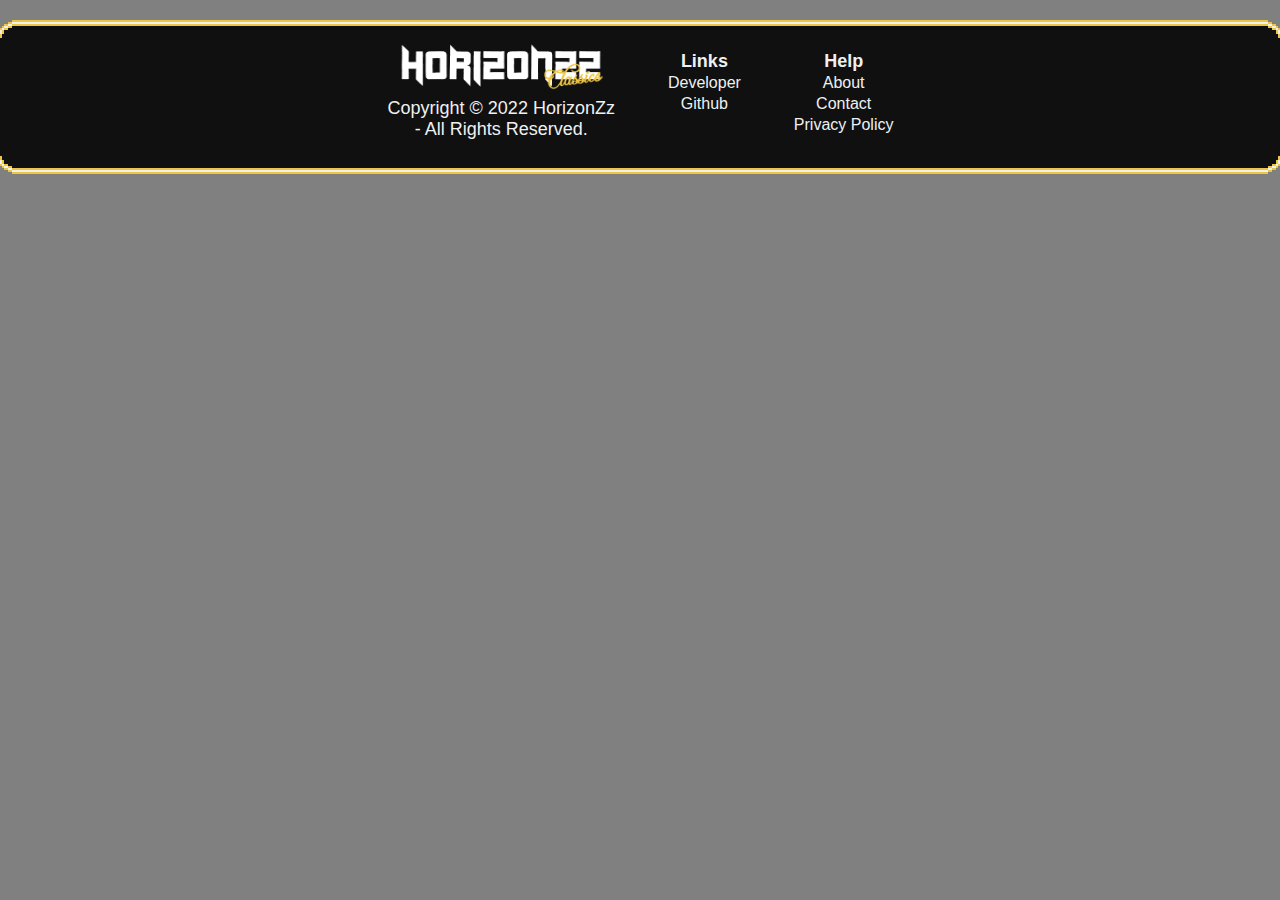
==== index.html @ 57a7f118 "Add work to github" ====
<!DOCTYPE html>
<html>
    <head>
        <meta charset=UTF-8>
        <title>HorizonZz's Classics</title>
        <link rel="shortcut icon" type=image/x-icon href=web_img/hc_icon.ico>
        <link rel="apple-touch-icon" href=web_img/hc_icon.png>
        <meta name=msapplication-square70x70logo href=web_img/hc_icon.png>
        <meta name=msapplication-square150x150logo href=web_img/hc_icon.png>
        <meta name=msapplication-square310x310logo href=web_img/hc_icon.png>
        <meta name=msapplication-wide310x150logo href=web_img/hc_icon.png>
        <meta name=msapplication-TileColor content=#101010;>
        <link rel=stylesheet href=css/style.css>
        <script src=https://code.jquery.com/jquery-3.6.0.js></script>
    </head>
    <body>

        <div id=footer_cont>
            <footer id=footer>
                <ul id=footerUL name=branding style=padding-left:1px>
                    <li id=footerLIT><img src=web_img/horizonzzlogo.png alt=horizonzz height=55px></li>
                    <li id=footerLIT><a> Copyright © 2022 HorizonZz </a></li>
                    <li id=footerLIT><a> - All Rights Reserved. </a></li>
                </ul>
                <ul id=footerUL name=links style=margin-left:13px>
                    <li id=footerLIT style=margin-top:13px><a> <b>Links</b> </a></li>
                    <li id=footerLI><a href=https://horizonzz.com target=_blank rel="noopener noreferrer">Developer</a></li>
                    <li id=footerLI><a href=https://github.com/Git-HorizonZz target=_blank rel="noopener noreferrer">Github</a></li>
                </ul>
                <ul id=footerUL name=links style=margin-left:13px>
                    <li id=footerLIT style=margin-top:13px;><a> <b>Help</b> </a></li>
                    <li id=footerLI><a href=about.html>About</a></li>
                    <li id=footerLI><a id="link" href="mailto:horizonzzQuery@gmail.com">Contact</a></li>
                    <li id=footerLI><a href=about.html#policy_title>Privacy Policy</a></li>
                </ul>
            </footer>
        </div>
    </body>
</html>
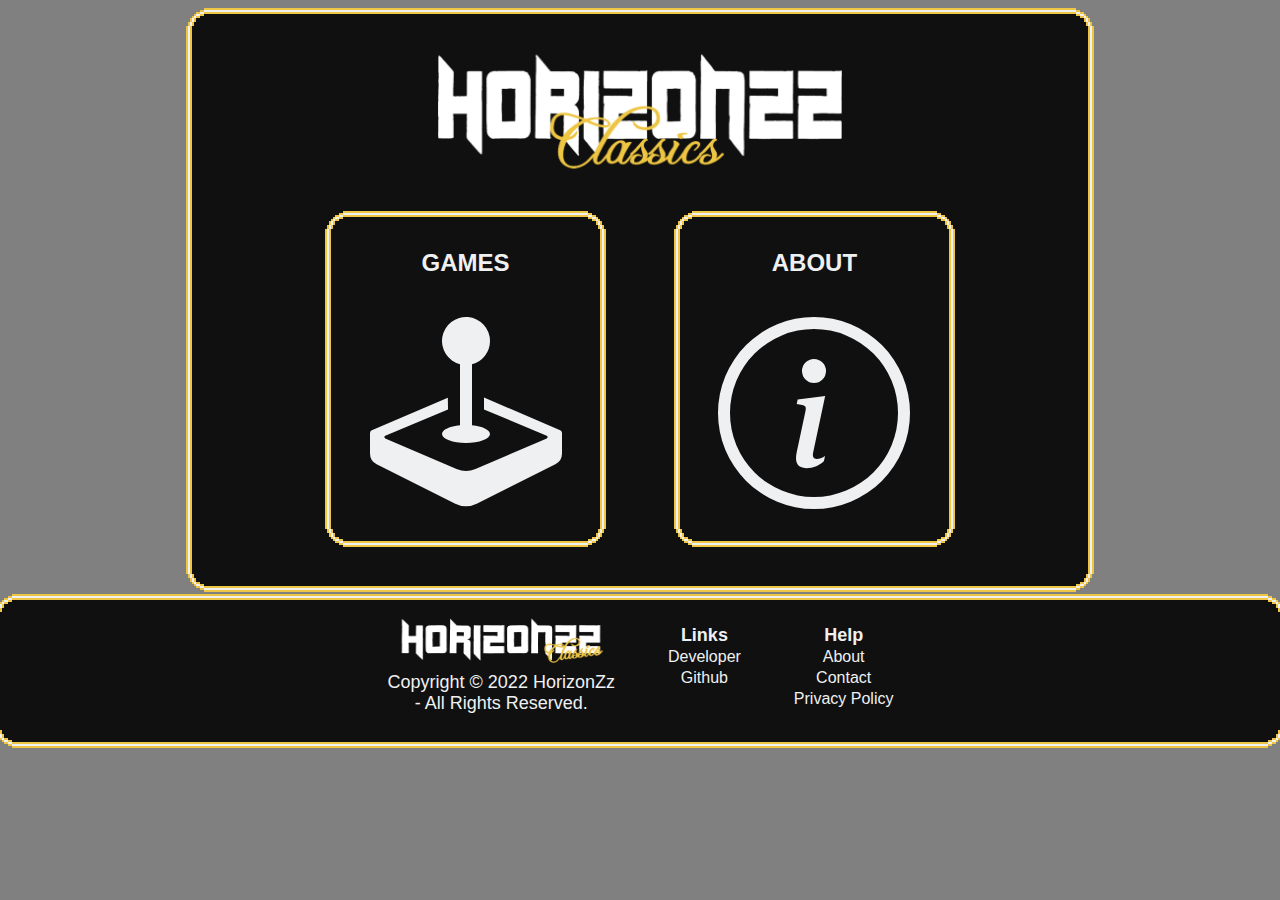
==== commit 7a160953: "Update to current" ====
--- a/index.html
+++ b/index.html
@@ -14,7 +14,29 @@
         <script src=https://code.jquery.com/jquery-3.6.0.js></script>
     </head>
     <body>
-
+        <div class=content>
+            <div id=back2>
+                <div id=abt_cont>
+                    <img id=hc_logo_m src=web_img/hc_logo.png alt='horizonzz classics' height=75px>
+                    <div id=desc_lists>
+                        <div id="back4" style=text-align:center; onclick='location.href="search.html";'>
+                            <h2> GAMES </h3>
+                            <p style=margin-top:2.5em;><svg xmlns="http://www.w3.org/2000/svg" width="12em" height="12em" fill="currentColor" class="bi bi-joystick" viewBox="0 0 16 16">
+                                <path d="M10 2a2 2 0 0 1-1.5 1.937v5.087c.863.083 1.5.377 1.5.726 0 .414-.895.75-2 .75s-2-.336-2-.75c0-.35.637-.643 1.5-.726V3.937A2 2 0 1 1 10 2z"/>
+                                <path d="M0 9.665v1.717a1 1 0 0 0 .553.894l6.553 3.277a2 2 0 0 0 1.788 0l6.553-3.277a1 1 0 0 0 .553-.894V9.665c0-.1-.06-.19-.152-.23L9.5 6.715v.993l5.227 2.178a.125.125 0 0 1 .001.23l-5.94 2.546a2 2 0 0 1-1.576 0l-5.94-2.546a.125.125 0 0 1 .001-.23L6.5 7.708l-.013-.988L.152 9.435a.25.25 0 0 0-.152.23z"/>
+                            </svg></p>
+                        </div>
+                        <div id="back4" style=text-align:center; onclick='location.href="about.html";'>
+                            <h2> ABOUT </h3>
+                            <p style=margin-top:2.5em;><svg xmlns="http://www.w3.org/2000/svg" width="12em" height="12em" fill="currentColor" class="bi bi-info-circle" viewBox="0 0 16 16">
+                                <path d="M8 15A7 7 0 1 1 8 1a7 7 0 0 1 0 14zm0 1A8 8 0 1 0 8 0a8 8 0 0 0 0 16z"/>
+                                <path d="m8.93 6.588-2.29.287-.082.38.45.083c.294.07.352.176.288.469l-.738 3.468c-.194.897.105 1.319.808 1.319.545 0 1.178-.252 1.465-.598l.088-.416c-.2.176-.492.246-.686.246-.275 0-.375-.193-.304-.533L8.93 6.588zM9 4.5a1 1 0 1 1-2 0 1 1 0 0 1 2 0z"/>
+                              </svg></p>
+                        </div>
+                    </div>
+                </div>
+            </div>
+        </div>
         <div id=footer_cont>
             <footer id=footer>
                 <ul id=footerUL name=branding style=padding-left:1px>
